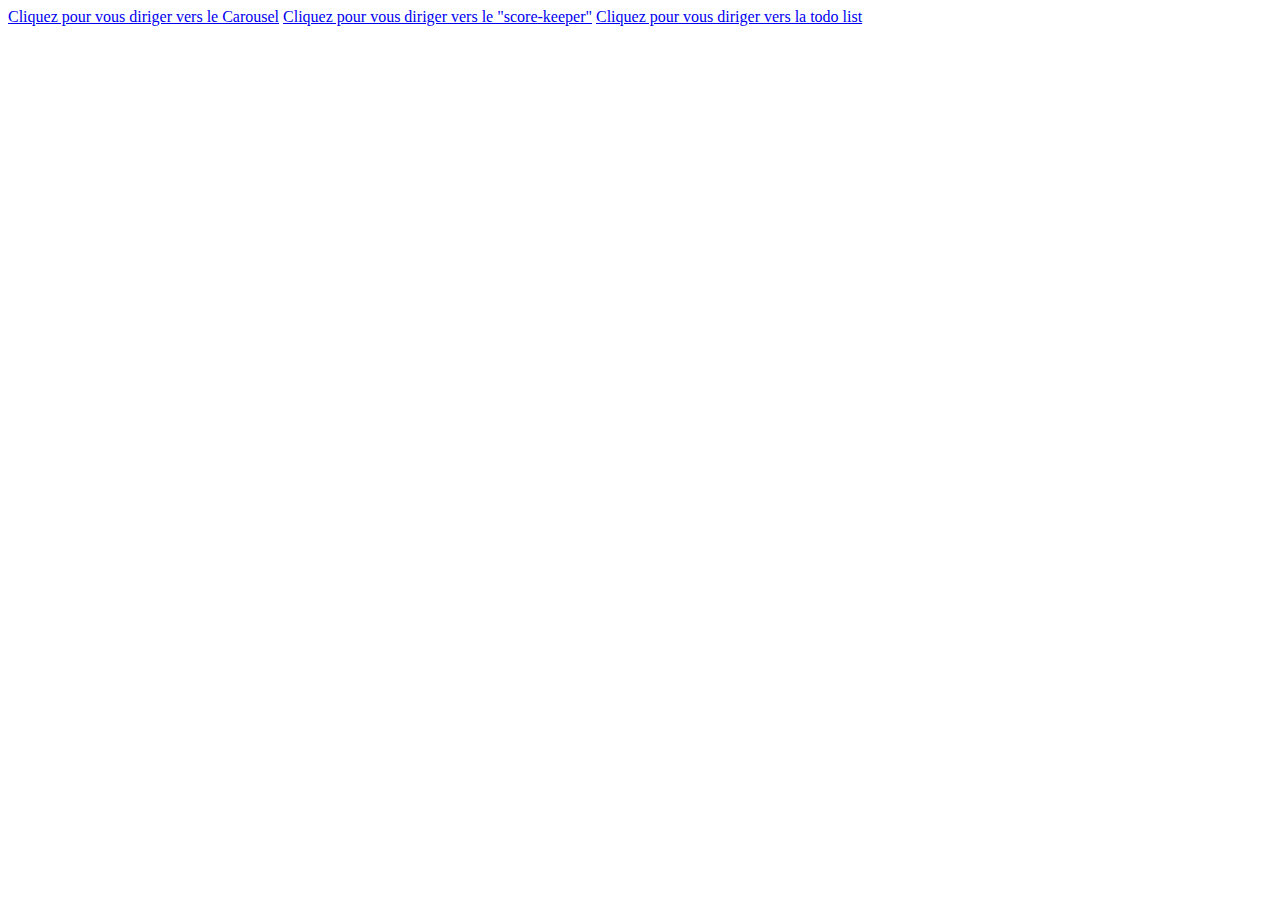
==== index.html @ 5f93e3a4 "feat: index page" ====
<!DOCTYPE html>
<html lang="en">

<head>
    <meta charset="UTF-8">
    <meta name="viewport" content="width=device-width, initial-scale=1.0">
    <title>Pages</title>
    <link rel="stylesheet" href="styles/pages.css">

</head>

<body>
    <a href="/html/carousel.html">Cliquez pour vous diriger vers le Carousel</a>
    <a href="/html/score-keeper.html">Cliquez pour vous diriger vers le "score-keeper"</a>
    <a href="/html/todo.html">Cliquez pour vous diriger vers la todo list</a>
</body>

</html>
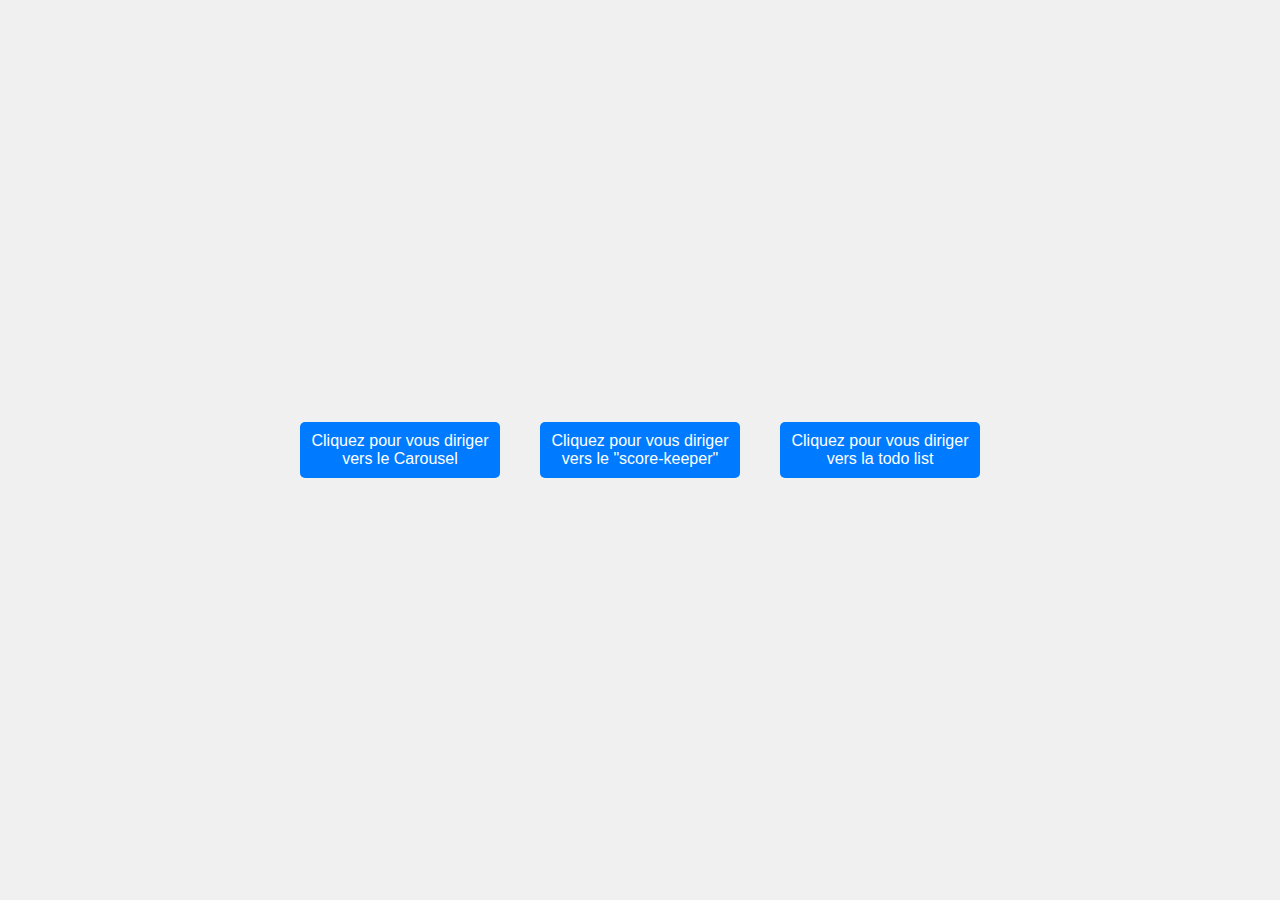
==== commit eec4a167: "fix: redirect links" ====
--- a/index.html
+++ b/index.html
@@ -10,9 +10,9 @@
 </head>
 
 <body>
-    <a href="/html/carousel.html">Cliquez pour vous diriger vers le Carousel</a>
-    <a href="/html/score-keeper.html">Cliquez pour vous diriger vers le "score-keeper"</a>
-    <a href="/html/todo.html">Cliquez pour vous diriger vers la todo list</a>
+    <a href="./html/carousel.html">Cliquez pour vous diriger vers le Carousel</a>
+    <a href="./html/score-keeper.html">Cliquez pour vous diriger vers le "score-keeper"</a>
+    <a href="./html/todo.html">Cliquez pour vous diriger vers la todo list</a>
 </body>
 
-</html>+</html>
--- a/styles/pages.css
+++ b/styles/pages.css
@@ -0,0 +1,57 @@
+* {
+    margin: 0;
+    padding: 0;
+    box-sizing: border-box;
+}
+
+/* Style pour le corps de la page */
+body {
+    /* Utilisation de flexbox pour le centrage */
+    display: flex;
+    justify-content: center;
+    align-items: center;
+    
+    /* Hauteur minimale pour s'assurer que le corps de la page occupe tout l'écran */
+    min-height: 100vh;
+
+    /* Couleur de fond de la page */
+    background-color: #f0f0f0;
+    
+    /* Police de caractères pour le texte de la page */
+    font-family: Arial, sans-serif;
+    
+    /* Couleur du texte de la page */
+    color: #333;
+}
+
+/* Style pour les liens de la page */
+a {
+    /* Affichage des liens en bloc */
+    display: block;
+    
+    /* Espacement autour des liens */
+    margin: 20px;
+    padding: 10px;
+    
+    /* Largeur maximale pour les liens */
+    max-width: 200px;
+    
+    /* Couleur de fond des liens */
+    background-color: #007BFF;
+    
+    /* Couleur du texte des liens */
+    color: white;
+    
+    /* Style du texte des liens */
+    text-decoration: none;
+    text-align: center;
+    
+    /* Arrondissement des coins des liens */
+    border-radius: 5px;
+}
+
+/* Style pour les liens de la page lorsqu'ils sont survolés */
+a:hover {
+    /* Couleur de fond des liens lorsqu'ils sont survolés */
+    background-color: #0056b3;
+}